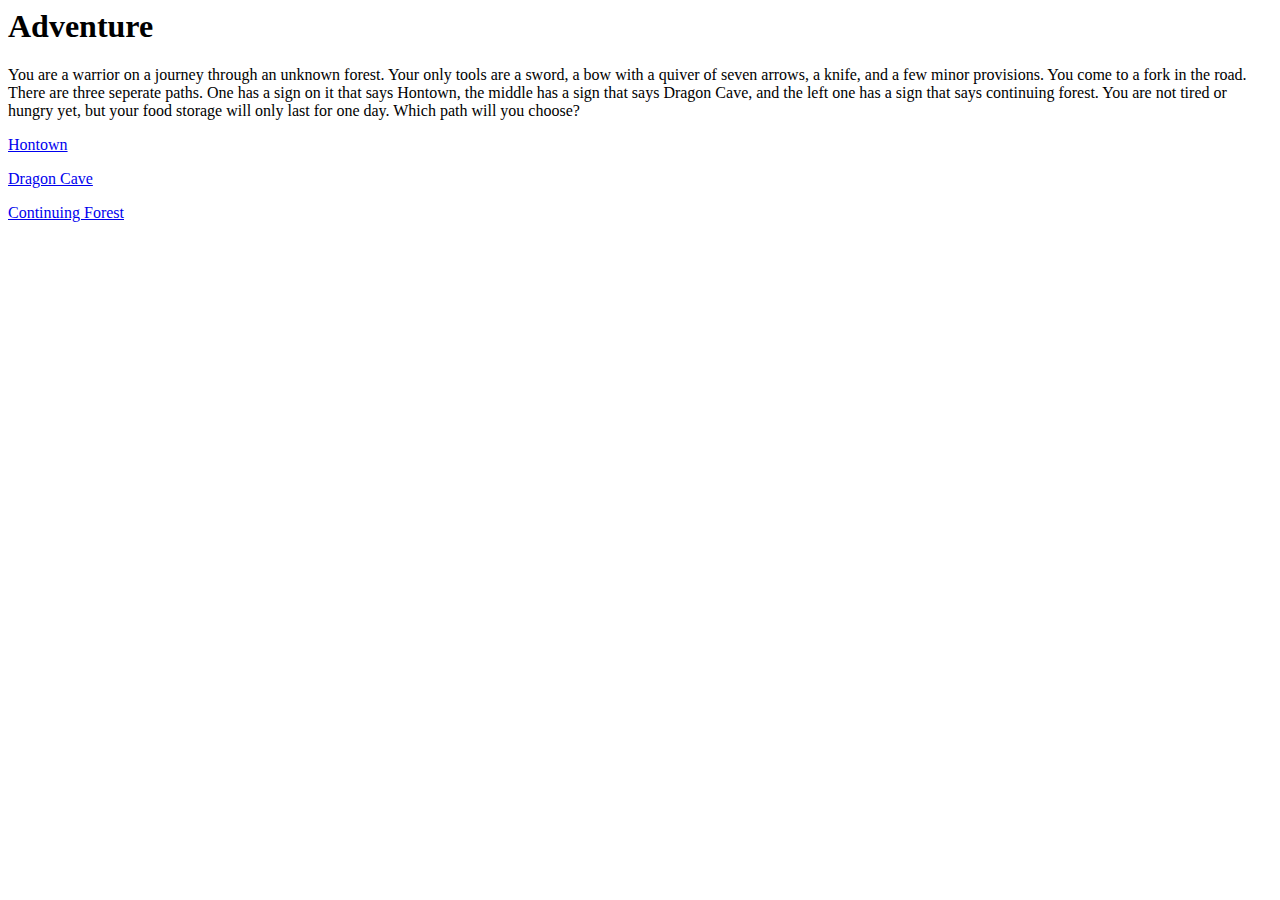
==== index.html @ e24c08eb "Update index.html" ====
<html>
    <h1><b> Adventure</b></h1>
    <p>You are a warrior on a journey through an unknown forest. Your only tools are a sword, a bow with a quiver of seven arrows, a knife, and a few minor provisions. You come to a fork in the road. There are three seperate paths. One has a sign on it that says Hontown, the middle has a sign that says Dragon Cave, and the left one has a sign that says continuing forest. You are not tired or hungry yet, but your food storage will only last for one day. Which path will you choose?</p>
<p>
        <a href= "hontown.html">Hontown</a>
</p>
    <p>
        <a href= "dragoncave.html">Dragon Cave</a>
    </p>
    <p>
        <a href= "continuingforest">Continuing Forest</a>
        </p>
    </html>
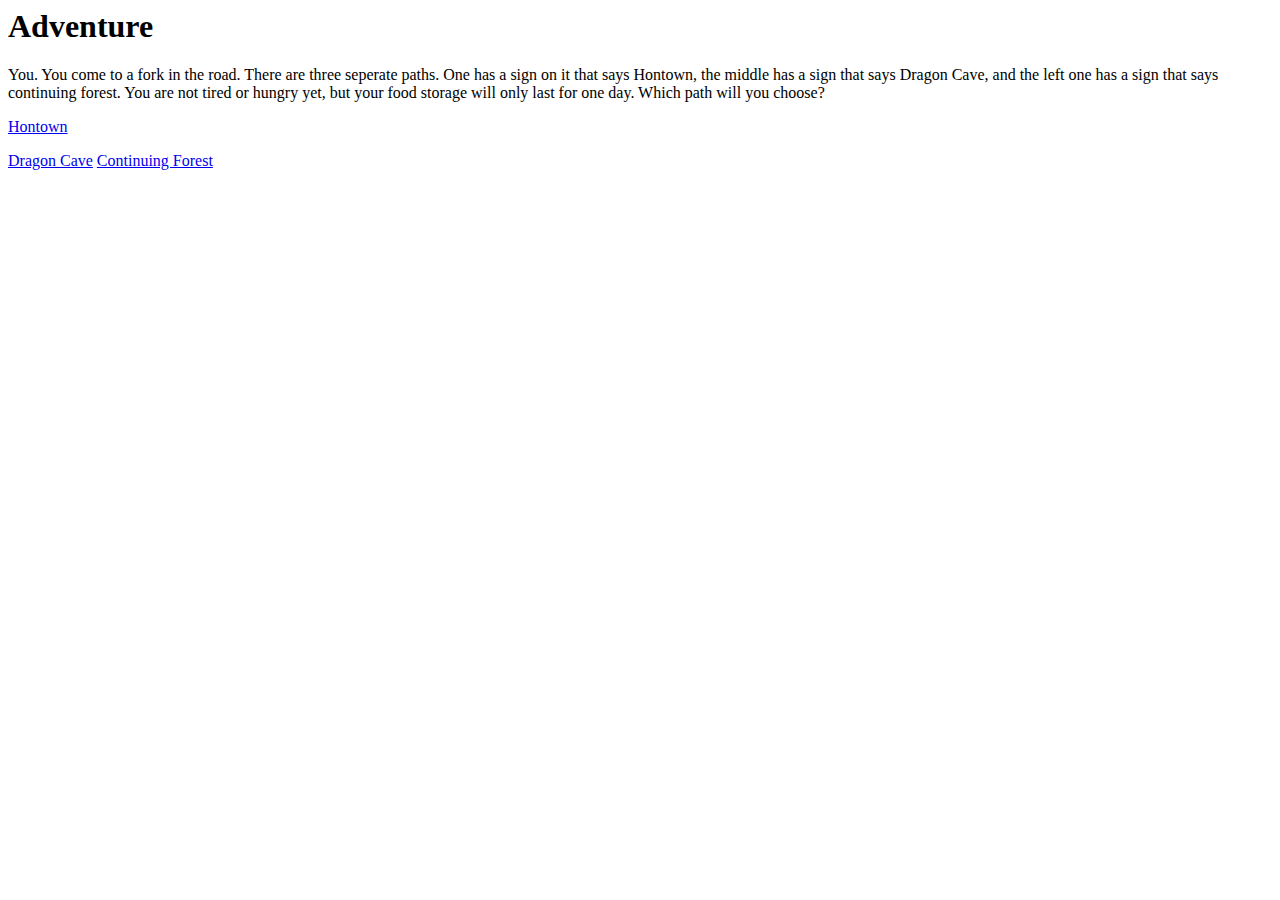
==== commit f8baffb5: "Update index.html" ====
--- a/index.html
+++ b/index.html
@@ -1,13 +1,9 @@
 <html>
     <h1><b> Adventure</b></h1>
-    <p>You are a warrior on a journey through an unknown forest. Your only tools are a sword, a bow with a quiver of seven arrows, a knife, and a few minor provisions. You come to a fork in the road. There are three seperate paths. One has a sign on it that says Hontown, the middle has a sign that says Dragon Cave, and the left one has a sign that says continuing forest. You are not tired or hungry yet, but your food storage will only last for one day. Which path will you choose?</p>
+    <p>You. You come to a fork in the road. There are three seperate paths. One has a sign on it that says Hontown, the middle has a sign that says Dragon Cave, and the left one has a sign that says continuing forest. You are not tired or hungry yet, but your food storage will only last for one day. Which path will you choose?</p>
 <p>
         <a href= "hontown.html">Hontown</a>
 </p>
-    <p>
         <a href= "dragoncave.html">Dragon Cave</a>
-    </p>
-    <p>
         <a href= "continuingforest">Continuing Forest</a>
-        </p>
     </html>
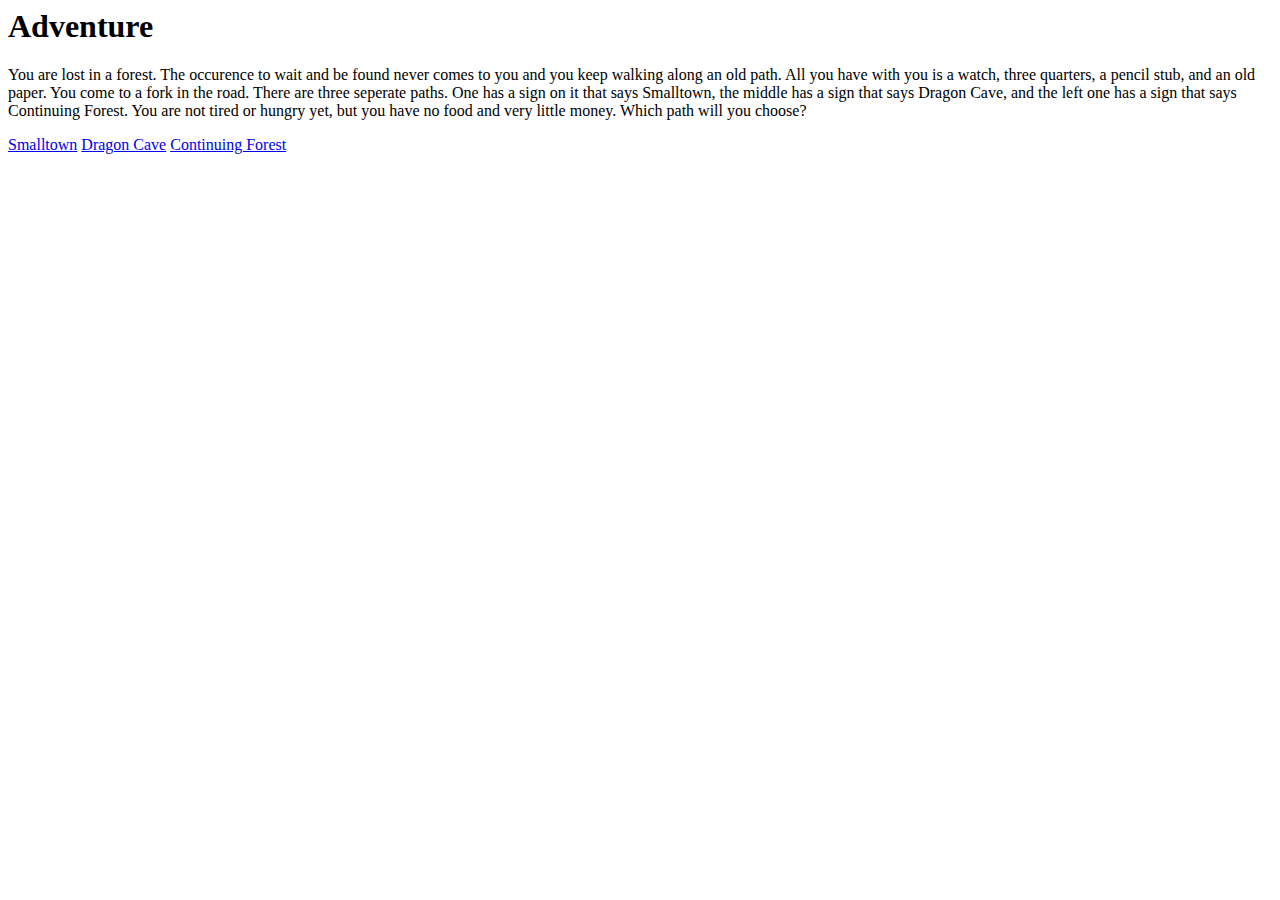
==== commit cac51697: "Update index.html" ====
--- a/index.html
+++ b/index.html
@@ -1,9 +1,7 @@
 <html>
     <h1><b> Adventure</b></h1>
-    <p>You. You come to a fork in the road. There are three seperate paths. One has a sign on it that says Hontown, the middle has a sign that says Dragon Cave, and the left one has a sign that says continuing forest. You are not tired or hungry yet, but your food storage will only last for one day. Which path will you choose?</p>
-<p>
-        <a href= "hontown.html">Hontown</a>
-</p>
+    <p>You are lost in a forest. The occurence to  wait and be found never comes to you and you keep walking along an old path. All you have with you is a watch, three quarters, a pencil stub, and an old paper. You come to a fork in the road. There are three seperate paths. One has a sign on it that says Smalltown, the middle has a sign that says Dragon Cave, and the left one has a sign that says Continuing Forest. You are not tired or hungry yet, but you have no food and very little money. Which path will you choose?</p>
+        <a href= "hontown.html">Smalltown</a>
         <a href= "dragoncave.html">Dragon Cave</a>
         <a href= "continuingforest">Continuing Forest</a>
     </html>
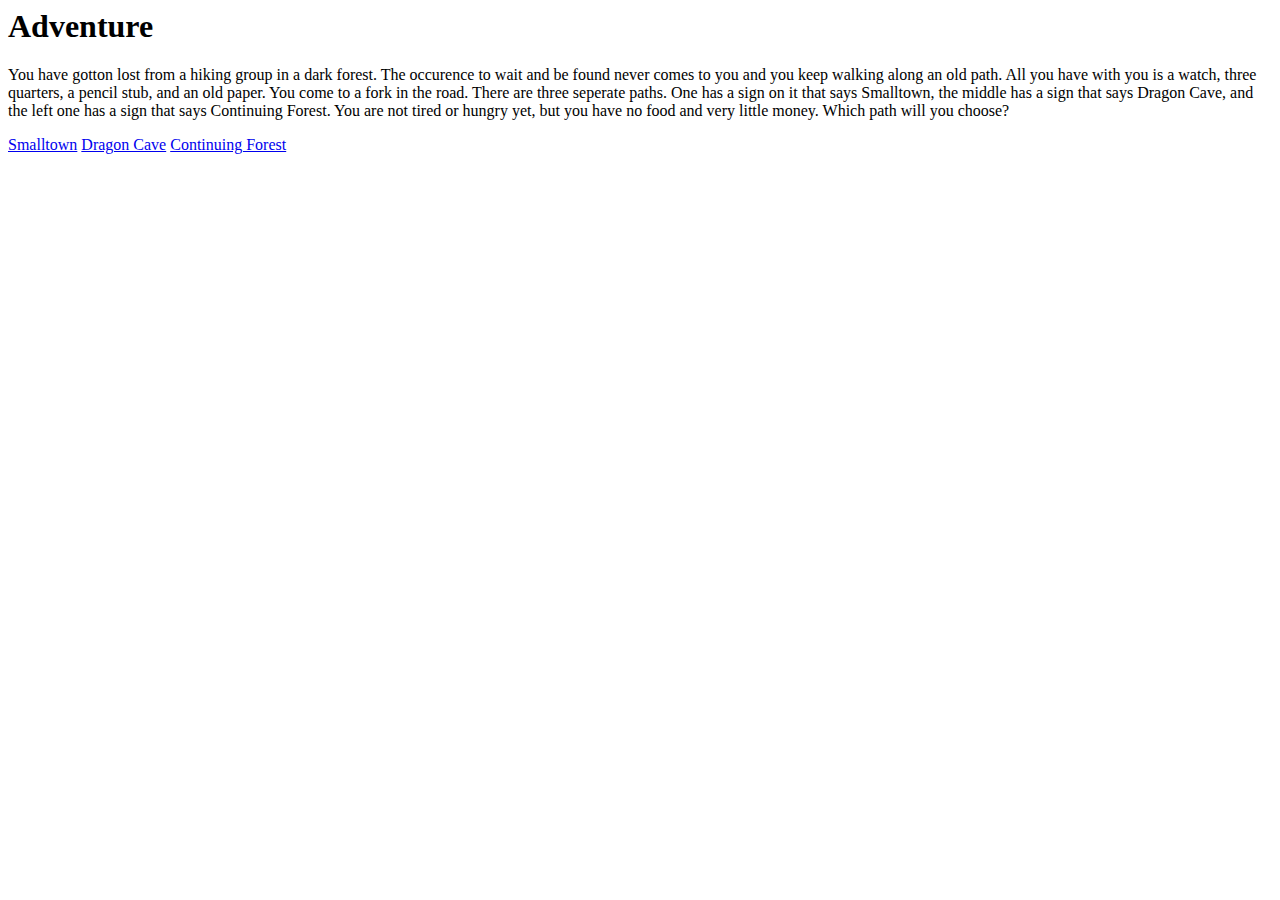
==== commit 620c1d70: "Update index.html" ====
--- a/index.html
+++ b/index.html
@@ -1,7 +1,7 @@
 <html>
     <h1><b> Adventure</b></h1>
-    <p>You are lost in a forest. The occurence to  wait and be found never comes to you and you keep walking along an old path. All you have with you is a watch, three quarters, a pencil stub, and an old paper. You come to a fork in the road. There are three seperate paths. One has a sign on it that says Smalltown, the middle has a sign that says Dragon Cave, and the left one has a sign that says Continuing Forest. You are not tired or hungry yet, but you have no food and very little money. Which path will you choose?</p>
+    <p>You have gotton lost from a hiking group in a dark forest. The occurence to  wait and be found never comes to you and you keep walking along an old path. All you have with you is a watch, three quarters, a pencil stub, and an old paper. You come to a fork in the road. There are three seperate paths. One has a sign on it that says Smalltown, the middle has a sign that says Dragon Cave, and the left one has a sign that says Continuing Forest. You are not tired or hungry yet, but you have no food and very little money. Which path will you choose?</p>
         <a href= "hontown.html">Smalltown</a>
         <a href= "dragoncave.html">Dragon Cave</a>
-        <a href= "continuingforest">Continuing Forest</a>
+        <a href= "continuingforest.html">Continuing Forest</a>
     </html>
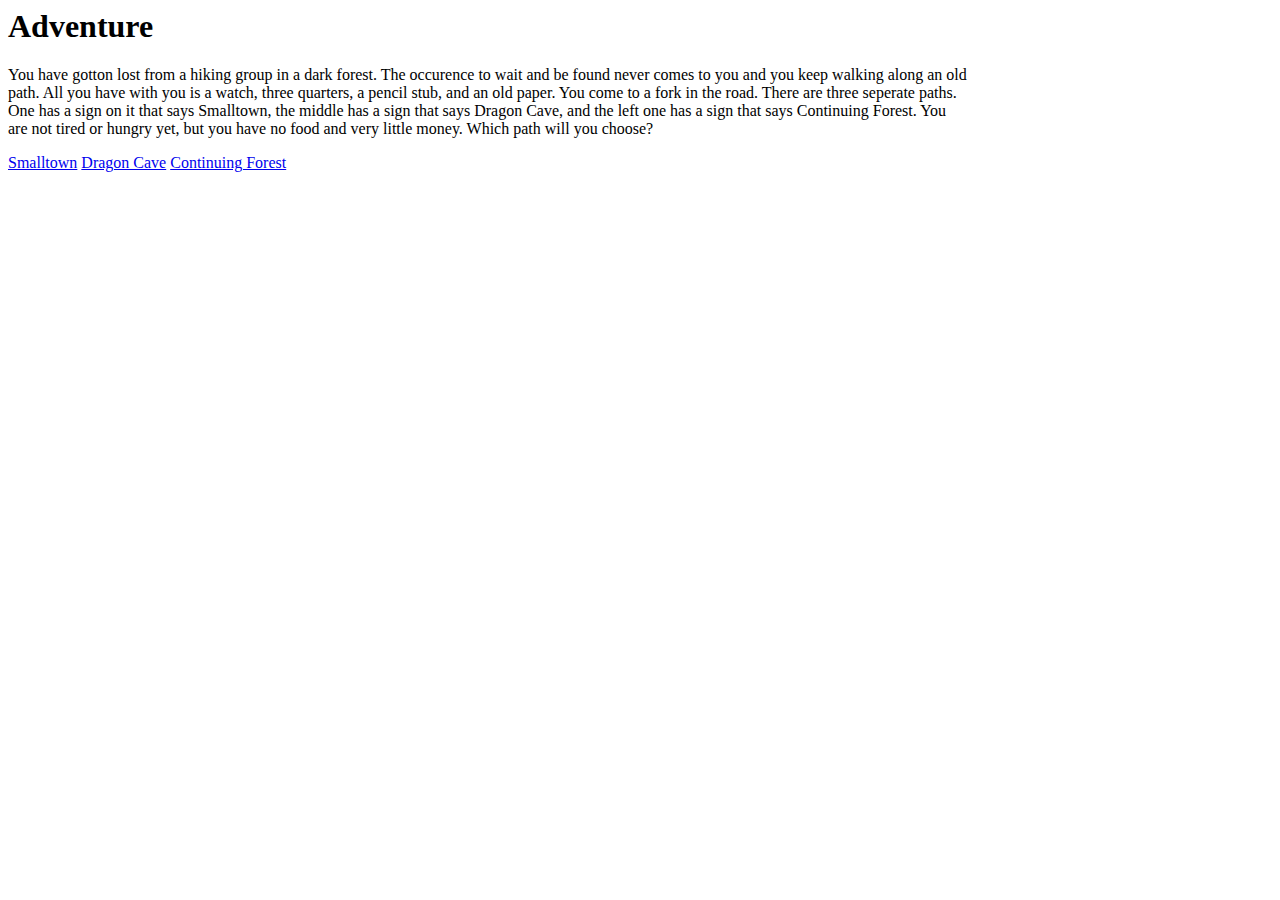
==== commit 39854dd9: "Update index.html" ====
--- a/index.html
+++ b/index.html
@@ -1,4 +1,8 @@
 <html>
+    <head>
+        <title>Adventure</title>
+        <link href="style.css" rel="stylesheet"></link>
+    </head>
     <h1><b> Adventure</b></h1>
     <p>You have gotton lost from a hiking group in a dark forest. The occurence to  wait and be found never comes to you and you keep walking along an old path. All you have with you is a watch, three quarters, a pencil stub, and an old paper. You come to a fork in the road. There are three seperate paths. One has a sign on it that says Smalltown, the middle has a sign that says Dragon Cave, and the left one has a sign that says Continuing Forest. You are not tired or hungry yet, but you have no food and very little money. Which path will you choose?</p>
         <a href= "hontown.html">Smalltown</a>
--- a/style.css
+++ b/style.css
@@ -0,0 +1,3 @@
+body {
+width:960px
+}
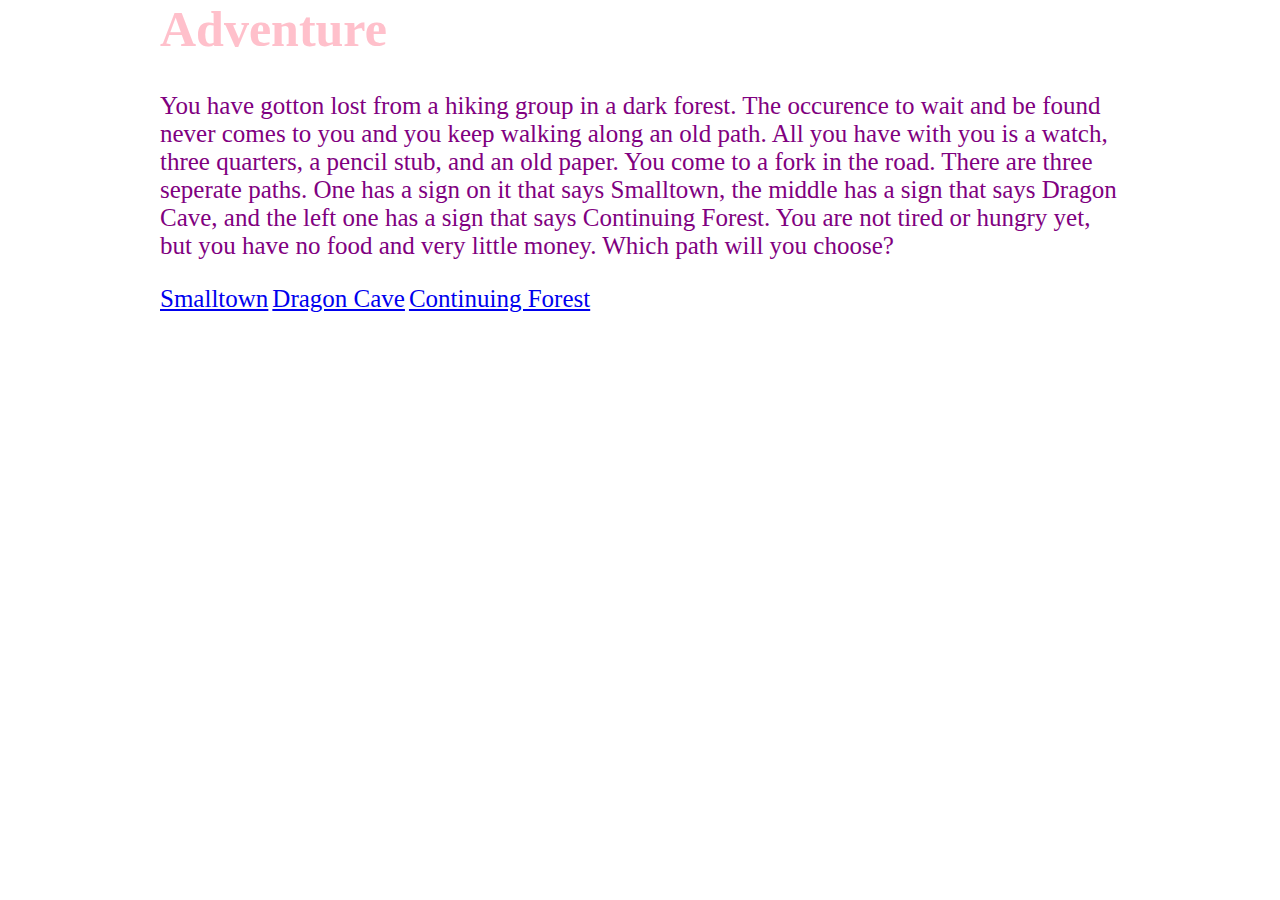
==== commit 0b35c15d: "Update index.html" ====
--- a/index.html
+++ b/index.html
@@ -3,9 +3,10 @@
         <title>Adventure</title>
         <link href="style.css" rel="stylesheet"></link>
     </head>
-    <h1><b> Adventure</b></h1>
+    <body><h1><b> Adventure</b></h1>
     <p>You have gotton lost from a hiking group in a dark forest. The occurence to  wait and be found never comes to you and you keep walking along an old path. All you have with you is a watch, three quarters, a pencil stub, and an old paper. You come to a fork in the road. There are three seperate paths. One has a sign on it that says Smalltown, the middle has a sign that says Dragon Cave, and the left one has a sign that says Continuing Forest. You are not tired or hungry yet, but you have no food and very little money. Which path will you choose?</p>
         <a href= "hontown.html">Smalltown</a>
         <a href= "dragoncave.html">Dragon Cave</a>
-        <a href= "continuingforest.html">Continuing Forest</a>
+        <a href= "continuingforest.html">Continuing Forest</a></body>
+    
     </html>
--- a/style.css
+++ b/style.css
@@ -1,3 +1,15 @@
+p {
+  font-size:25px;
+color:purple;
+}
+h1 {
+  font-size:50px;
+  color:pink;
+}
 body {
-width:960px
+  width:960px;
+  margin:auto;
 }
+a {
+  font-size:25;
+}
